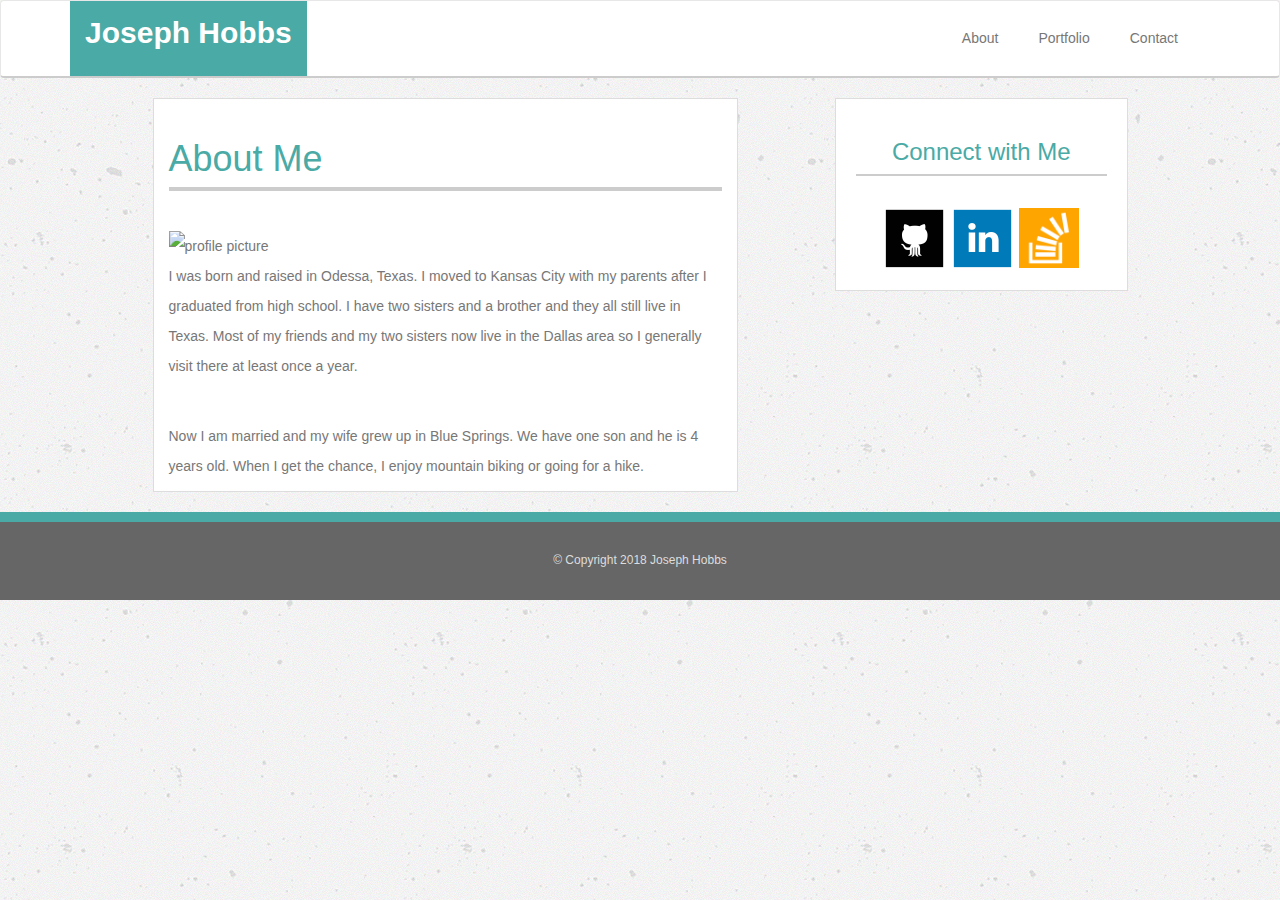
==== index.html @ f3e74924 "commit boostrap portfolio changes" ====
<!DOCTYPE html>
<html lang="en-us">

    <head>
        <meta charset="UTF-8">
        <meta name="viewport" content="width=device-width, initial-scale=1">
        <title>Basic Bio - Bootstrap</title>
        <!---<link href="https://maxcdn.bootstrapcdn.com/bootstrap/4.0.0/css/bootstrap.min.css" rel="stylesheet" integrity="sha384-Gn5384xqQ1aoWXA+058RXPxPg6fy4IWvTNh0E263XmFcJlSAwiGgFAW/dAiS6JXm" crossorigin="anonymous">-->
        <link rel="stylesheet" href="https://maxcdn.bootstrapcdn.com/bootstrap/3.3.7/css/bootstrap.min.css" integrity="sha384-BVYiiSIFeK1dGmJRAkycuHAHRg32OmUcww7on3RYdg4Va+PmSTsz/K68vbdEjh4u" crossorigin="anonymous">
        <link rel="stylesheet" type="text/css" href="assets/css/style.css">
    </head>

    <body>
        <nav class="navbar navbar-default">
            <div class="container">
              <div class="navbar-header">
                  <p id="name-header">Joseph Hobbs</p>
                <!---<a class="navbar-brand" href="#">Joseph Hobbs</a>-->
              </div>
              <ul class="nav navbar-nav navbar-right list-inline">
                <li id="li-about"><a href="index.html">About</a></li>
                <li id="li-port"><a href="portfolio.html">Portfolio</a></li>
                <li id="li-contact"><a href="contact.html">Contact</a></li>
              </ul>
            </div>
          </nav> 

          <div class="container">
            <div class="row">
                    <div class="col-md-1"></div>
                    <div class="col-md-6 col-sm-12 main-col">
                    <h1 class="page-header main-head">About Me</h1>
                <section class="img-text">
                <img class="img-responsive" id="profile-image" src="assets/images/Joe-Profile1.jpg" alt="profile picture" />

                <p>
                    I was born and raised in Odessa, Texas.  I moved to Kansas City with my parents
                    after I graduated from high school.  I have two sisters and a brother and they all 
                    still live in Texas.  Most of my friends and my two sisters now live in the Dallas
                    area so I generally visit there at least once a year.
                </p>
                <br />
                <p>
                    Now I am married and my wife grew up in Blue Springs.  We have one son and he is 
                    4 years old.  When I get the chance, I enjoy mountain biking or going
                    for a hike.
                </p>

                </section>
            </div>

            <div class="col-md-1"></div>

            <div class="col-md-3 col-sm-12 side-col">
                <h3 class="page-header text-center head-3">Connect with Me</h3>
                <div class="side-images">
                    <a href="https://github.com/schosev" target="_blank">
                        <img src="assets/images/github_square_black.png" alt="github icon" width="64" height="64" />
                    </a>
                    <a href="https://www.linkedin.com/in/joseph-hobbs-912861156/" target="_blank">
                        <img src="assets/images/linkedin-icon.png" alt="linkedin icon" width="64" height="64" />
                    </a>
                    <a href="https://stackoverflow.com/users/9186098/schosev" target="_blank">
                        <img src="assets/images/stackoverflow-icon.png" alt="stackoverflow icon" width="60" height="60" />
                    </a>
                </div>
            </div>
            <div class="col-md-1"></div>
        </div>
    </div>

        <div class="footer-copyright">
                <div class="container-fluid footer">
                        &copy; Copyright 2018 Joseph Hobbs
                </div>
            </div>
    </body>
</html>
---- assets/css/style.css ----
/* * {
    box-sizing: border-box;
}*/

html, body {
    height: 100%;
}

body {
    background-image: url("../../assets/images/concrete-texture.png");
}

a.nostyle:link {
    text-decoration: inherit;
    color: inherit;
}

a.nostyle:visited {
    text-decoration: inherit;
    color: inherit;
}

.navbar-default {
    background-color: #ffffff;
    font-family: Georgia, 'Times New Roman', Times, serif;
    border-bottom: 2px solid #cccccc;
    min-height:76px;
}

.clearfix:before { 
    content: "."; 
    visibility: hidden; 
    display: block; 
    height: 0; 
    clear: both;
 }

 .main-head {
     color: #4aaaa5;
     border-bottom: 4px solid #cccccc;
 }

 .head-2 {
    color: #4aaaa5;
    border-bottom: 4px solid #cccccc;
    /*
    font-weight: bold;
    font-size: 30px;
    width: 608px;
    padding-bottom: 20px;
    */
}

 .head-3 {
    color: #4aaaa5;
    border-bottom: 2px solid #cccccc;
    margin-top: 20px
 }

.navbar-header {
    background-color: #4aaaa5;
    color: white;
    font-weight: bold;
    padding: 11px 15px 11px 15px; 
    font-size: 30px;
}

.navbar-right {
    padding: 12px;
    color: #777777; 
    margin: 0 auto 0 auto; 
    text-align: center;
}

.nav>li {
    display: inline-block;
}

#name-header {
    text-align: center;
}

.container {
    /*width: 960px;*/
    color: #777777;
    font-family: Arial, Helvetica, sans-serif;
}

.main-col {
    background-color: #ffffff;
    border: 1px solid #dddddd;
}

.img-text {
    padding-top: 20px;
    line-height: 30px;
}

.side-col {
    background-color: #ffffff;
    border: 1px solid #dddddd;
    padding: 20px;
    margin-top: 20px;
}

.side-images {
    padding-top: 10px;
    text-align: center;
}

.footer {
    background-color: #666666;
    border-top: 10px solid #4aaaa5;
    text-align: center;
    padding: 30px 0px 30px 0px;
    color: #dddddd;
    font-size: 12px;
    margin-top: 20px;
}

.text-boxes {
    padding-top: 20px;
    line-height: 30px;
}

.labelClass {
    font-size: 20px;
    color: #777777;
    
}

#name-box {
    color: #777777;
    border-radius: 0;
    /*
    padding: 10px 20px;
    margin: 8px 0px;
    border: 1px solid #cccccc;
    */
}

#email-box {
    color: #777777;
    border-radius: 0;
    /*
    padding: 10px 20px;
    margin: 8px 0px;
    border: 1px solid #cccccc;
    */
}

#message-box {
    color: #777777;
    font-family: Arial, Helvetica, sans-serif;
    height: 250px;
    border-radius: 0;
    /*
    height: 250px;
    margin: 8px 0px;
    border: 1px solid #cccccc;    
    */
}

#submit-button {
    background-color: #4aaaa5;
    color: #ffffff;
    font-size: 20px;
    border-radius: 0;
    padding: 10px 30px;
    margin-bottom: 10px
}

#submit-button:hover {
    background-color: #337673;
}

.port-img {
    height: 200px;
    width: 275px;
    margin-top: 50px;
}

#port-div-5 {
    padding-bottom: 15px;
}

.box-label {
    height: 50px;
    width: 275px;
    background-color: #4aaaa5;
    color: #ffffff;
    font-size: 20px;
    text-align: center;
    line-height: 50px;
}

@media (min-width: 990px) {
    .side-col {
        margin-top: 0px;
    }
}
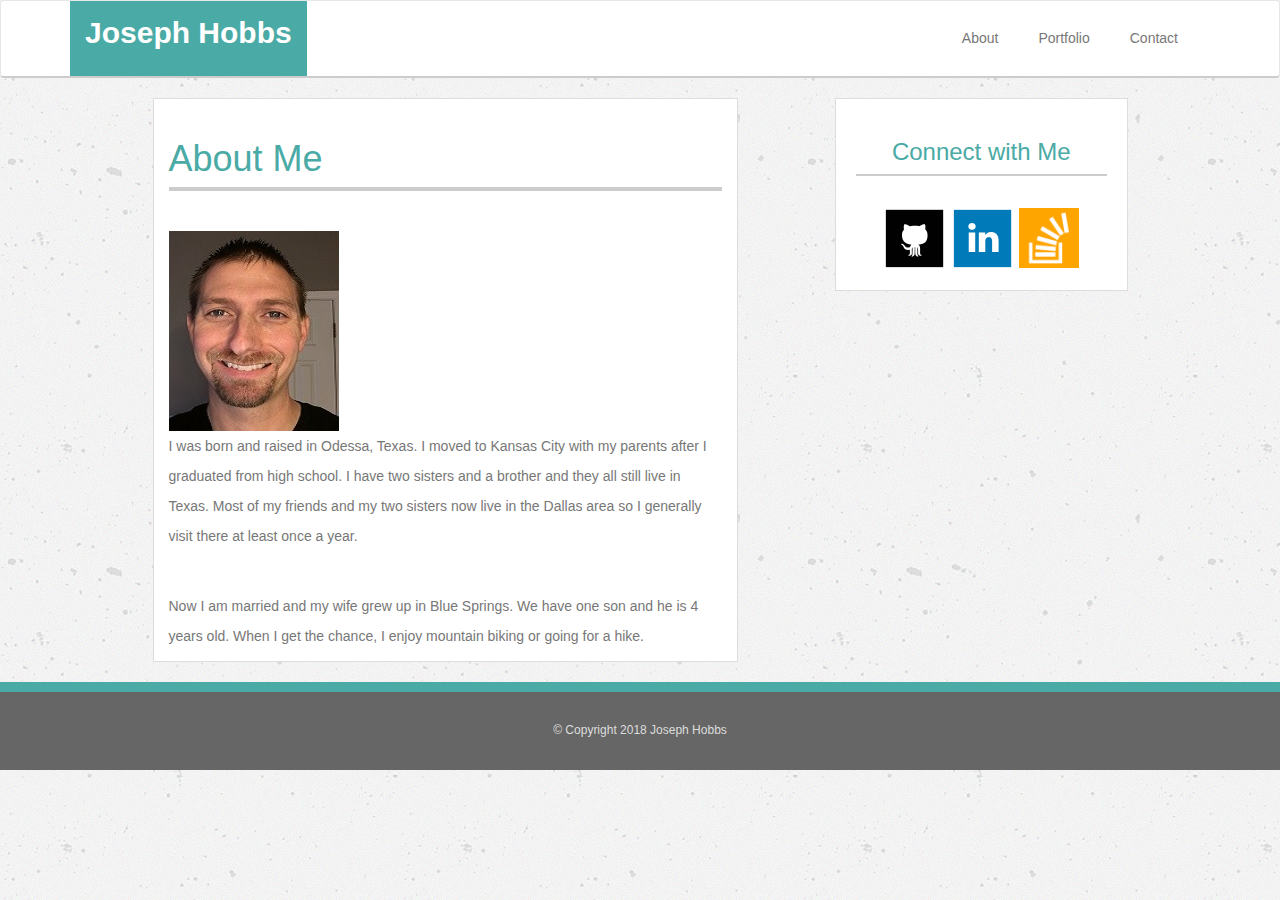
==== commit 212a1135: "Update profile pic name" ====
--- a/index.html
+++ b/index.html
@@ -15,7 +15,6 @@
             <div class="container">
               <div class="navbar-header">
                   <p id="name-header">Joseph Hobbs</p>
-                <!---<a class="navbar-brand" href="#">Joseph Hobbs</a>-->
               </div>
               <ul class="nav navbar-nav navbar-right list-inline">
                 <li id="li-about"><a href="index.html">About</a></li>
@@ -23,56 +22,57 @@
                 <li id="li-contact"><a href="contact.html">Contact</a></li>
               </ul>
             </div>
-          </nav> 
+        </nav> 
 
-          <div class="container">
+        <div class="container">
             <div class="row">
-                    <div class="col-md-1"></div>
-                    <div class="col-md-6 col-sm-12 main-col">
+                <div class="col-md-1"></div>
+                <div class="col-md-6 col-sm-12 main-col">
                     <h1 class="page-header main-head">About Me</h1>
-                <section class="img-text">
-                <img class="img-responsive" id="profile-image" src="assets/images/Joe-Profile1.jpg" alt="profile picture" />
+                    <section class="img-text">
+                        <img class="img-responsive" id="profile-image" src="assets/images/Joe-Profile1.JPG" alt="profile picture" />
 
-                <p>
-                    I was born and raised in Odessa, Texas.  I moved to Kansas City with my parents
-                    after I graduated from high school.  I have two sisters and a brother and they all 
-                    still live in Texas.  Most of my friends and my two sisters now live in the Dallas
-                    area so I generally visit there at least once a year.
-                </p>
-                <br />
-                <p>
-                    Now I am married and my wife grew up in Blue Springs.  We have one son and he is 
-                    4 years old.  When I get the chance, I enjoy mountain biking or going
-                    for a hike.
-                </p>
+                        <p>
+                            I was born and raised in Odessa, Texas.  I moved to Kansas City with my parents
+                            after I graduated from high school.  I have two sisters and a brother and they all 
+                            still live in Texas.  Most of my friends and my two sisters now live in the Dallas
+                            area so I generally visit there at least once a year.
+                        </p>
+                        <br />
+                        <p>
+                            Now I am married and my wife grew up in Blue Springs.  We have one son and he is 
+                            4 years old.  When I get the chance, I enjoy mountain biking or going
+                            for a hike.
+                        </p>
+                    </section>
+                </div>
 
-                </section>
+                <div class="col-md-1"></div>
+
+                <div class="col-md-3 col-sm-12 side-col">
+                    <h3 class="page-header text-center head-3">Connect with Me</h3>
+                    <div class="side-images">
+                        <a href="https://github.com/schosev" target="_blank">
+                            <img src="assets/images/github_square_black.png" alt="github icon" width="64" height="64" />
+                        </a>
+                        <a href="https://www.linkedin.com/in/joseph-hobbs-912861156/" target="_blank">
+                            <img src="assets/images/linkedin-icon.png" alt="linkedin icon" width="64" height="64" />
+                        </a>
+                        <a href="https://stackoverflow.com/users/9186098/schosev" target="_blank">
+                            <img src="assets/images/stackoverflow-icon.png" alt="stackoverflow icon" width="60" height="60" />
+                        </a>
+                    </div>
+                </div>
+
+                <div class="col-md-1"></div>
+
             </div>
-
-            <div class="col-md-1"></div>
-
-            <div class="col-md-3 col-sm-12 side-col">
-                <h3 class="page-header text-center head-3">Connect with Me</h3>
-                <div class="side-images">
-                    <a href="https://github.com/schosev" target="_blank">
-                        <img src="assets/images/github_square_black.png" alt="github icon" width="64" height="64" />
-                    </a>
-                    <a href="https://www.linkedin.com/in/joseph-hobbs-912861156/" target="_blank">
-                        <img src="assets/images/linkedin-icon.png" alt="linkedin icon" width="64" height="64" />
-                    </a>
-                    <a href="https://stackoverflow.com/users/9186098/schosev" target="_blank">
-                        <img src="assets/images/stackoverflow-icon.png" alt="stackoverflow icon" width="60" height="60" />
-                    </a>
-                </div>
-            </div>
-            <div class="col-md-1"></div>
         </div>
-    </div>
 
         <div class="footer-copyright">
-                <div class="container-fluid footer">
-                        &copy; Copyright 2018 Joseph Hobbs
-                </div>
+            <div class="container-fluid footer">
+                    &copy; Copyright 2018 Joseph Hobbs
             </div>
+        </div>
     </body>
 </html>--- a/assets/css/style.css
+++ b/assets/css/style.css
@@ -1,6 +1,3 @@
-/* * {
-    box-sizing: border-box;
-}*/
 
 html, body {
     height: 100%;
